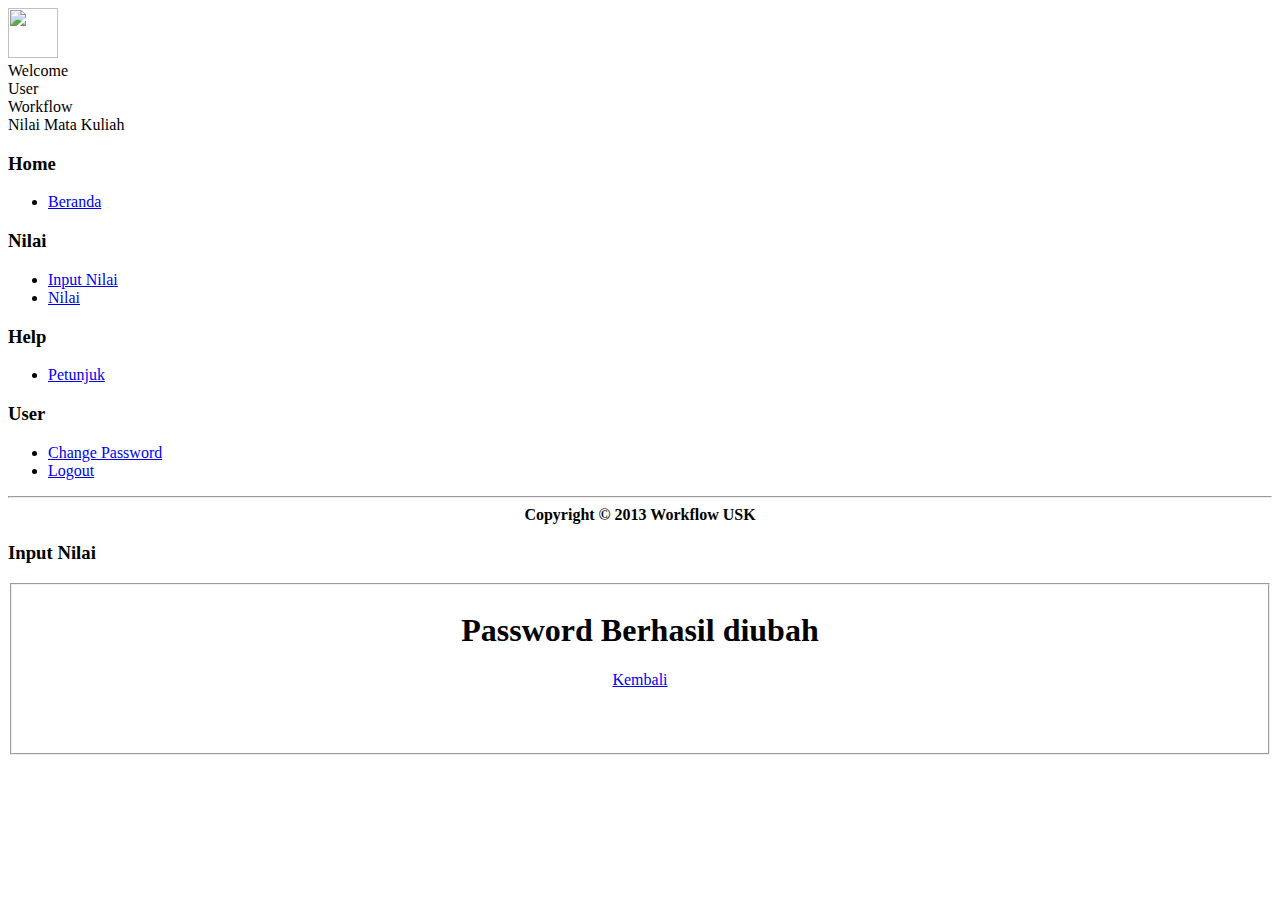
==== ubah.html @ 7298ea0d "ubah.html" ====
<!doctype html>
<html lang="en">

<head>
	<meta charset="utf-8"/>
	<title>Workflow Nilai Mata Kuliah</title>
	<link href="images/icon.png" rel="shortcut icon" />
	<link rel="stylesheet" href="css/layout.css" type="text/css" media="screen" />
	<!--[if lt IE 9]>
	<link rel="stylesheet" href="css/ie.css" type="text/css" media="screen" />
	<script src="http://html5shim.googlecode.com/svn/trunk/html5.js"></script>
	<![endif]-->
	<script src="jscript/font.js" type="text/javascript"></script>
	<script src="jscript/jquery-1.5.2.min.js" type="text/javascript"></script>
	<script src="jscript/hideshow.js" type="text/javascript"></script>
	<script src="jscript/jquery.tablesorter.min.js" type="text/javascript"></script>
	<script type="text/javascript" src="jscript/jquery.equalHeight.js"></script>
	<script type="text/javascript">
	$(document).ready(function() 
    	{ 
      	  $(".tablesorter").tablesorter(); 
   	 } 
	);
	$(document).ready(function() {

	//When page loads...
	$(".tab_content").hide(); //Hide all content
	$("ul.tabs li:first").addClass("active").show(); //Activate first tab
	$(".tab_content:first").show(); //Show first tab content

	//On Click Event
	$("ul.tabs li").click(function() {

		$("ul.tabs li").removeClass("active"); //Remove any "active" class
		$(this).addClass("active"); //Add "active" class to selected tab
		$(".tab_content").hide(); //Hide all tab content

		var activeTab = $(this).find("a").attr("href"); //Find the href attribute value to identify the active tab + content
		$(activeTab).fadeIn(); //Fade in the active ID content
		return false;
	});

});
    </script>
    <script type="text/javascript">
    $(function(){
        $('.column').equalHeight();
    });
</script>

</head>


<body>
	<div id="header">
		<div id="icon_user"><img src="images/user.png" width="50" height="50" /></div>
		<div class="welcome">Welcome<br><div class="user">User</div></div>
	</div>
	
	<div id="logo">Workflow<div class="description">Nilai Mata Kuliah</div></div>
	
	<aside id="sidebar" class="column">
		<!--<form class="quick_search">
			<input type="text" value="Quick Search" onfocus="if(!this._haschanged){this.value=''};this._haschanged=true;">
		</form> -->

		<h3>Home</h3>
		<ul class="toggle">
			<li class="icn_new_article"><a href="./">Beranda</a></li>
		</ul>
		<h3>Nilai</h3>
		<ul class="toggle">
			<li class="icn_photo"><a href="input.html">Input Nilai</a></li>
			<li class="icn_folder"><a href="lihatNilai.html">Nilai</a></li>
		</ul>
		<h3>Help</h3>
		<ul class="toggle">
			<li class="icn_view_users"><a href="help.html">Petunjuk</a></li>
		</ul>
		<h3>User</h3>
		<ul class="toggle">
			<li class="icn_security"><a href="change.html">Change Password</a></li>
			<li class="icn_jump_back"><a href="login.html">Logout</a></li>
		</ul>
		
		<footer>
			<hr />
			<div align="center"><strong>Copyright &copy; 2013 Workflow USK</strong></div>
		</footer>
	</aside>
	<!-- end of sidebar -->
	
<section id="main" class="column">
	<article class="module width_full">
		<header><h3>Input Nilai</h3></header>
			<div class="module_content">
			<fieldset>
			<!-- Form select input nilai -->
			<center>
			  <div id="inputNilai">
			    <h1 style="color:#000">Password Berhasil diubah</h1>
			    <a href="index.html" class="tombol">Kembali</a>
			  </div>
			</center><br><br><br>
			</fieldset>
			<!-- End simpan nilai -->

			</div>
		<footer></footer>
	</article>
	<!-- end of post new article -->

		<div class="spacer"></div>
	</section>


</body>
</html>
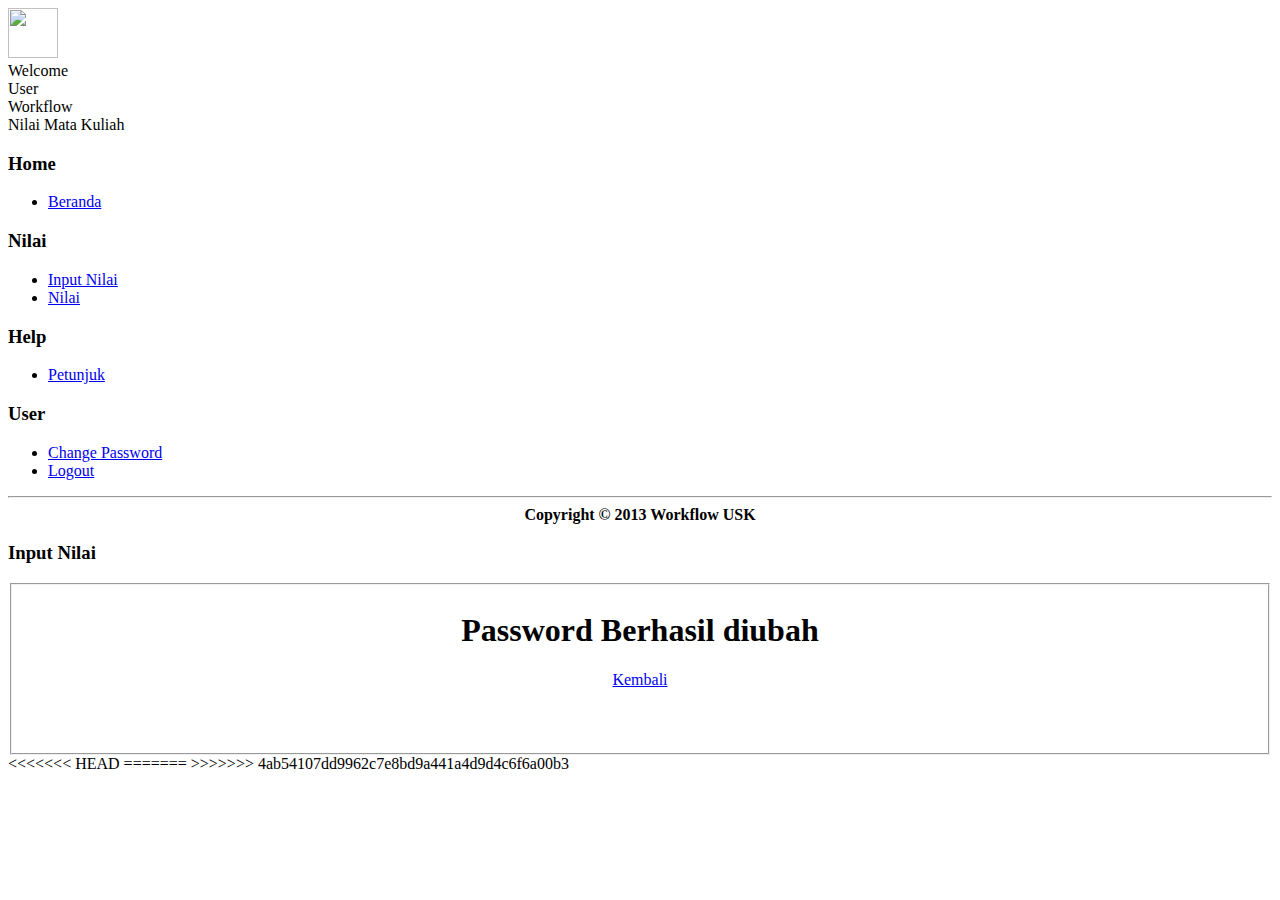
==== commit 6e8511f9: "Ditambahkan oleh Tony HR" ====
--- a/ubah.html
+++ b/ubah.html
@@ -115,4 +115,8 @@
 
 
 </body>
+<<<<<<< HEAD
+
+=======
+>>>>>>> 4ab54107dd9962c7e8bd9a441a4d9d4c6f6a00b3
 </html>
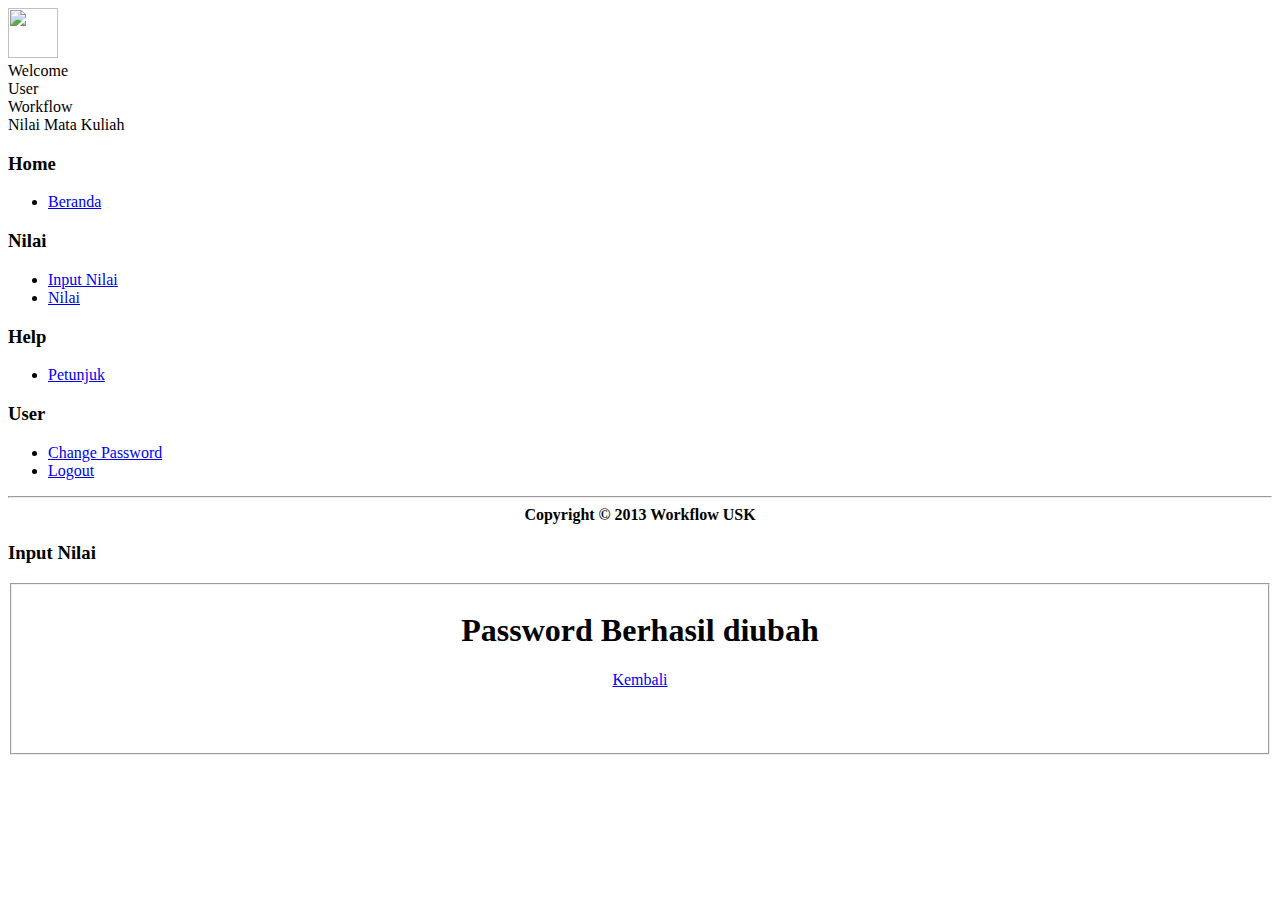
==== commit 48841063: "ubah.html" ====
--- a/ubah.html
+++ b/ubah.html
@@ -115,8 +115,4 @@
 
 
 </body>
-<<<<<<< HEAD
-
-=======
->>>>>>> 4ab54107dd9962c7e8bd9a441a4d9d4c6f6a00b3
 </html>
